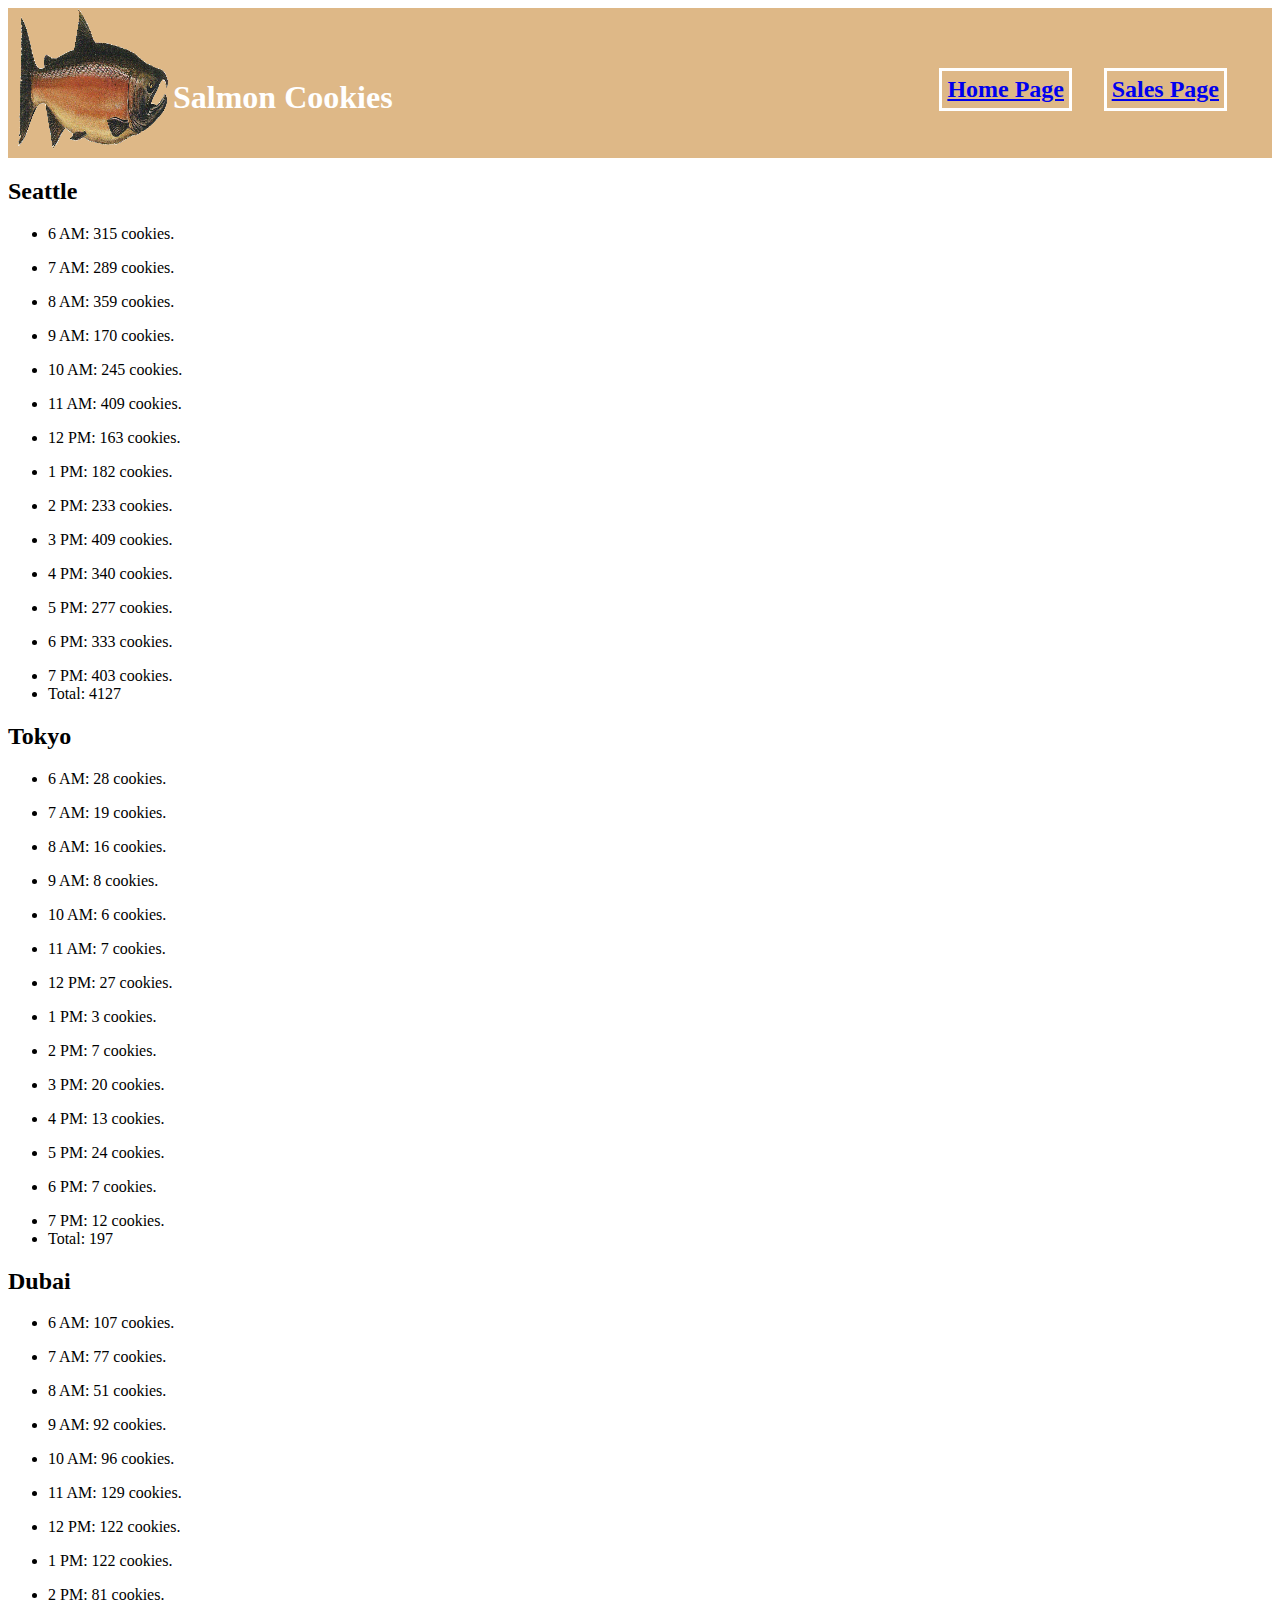
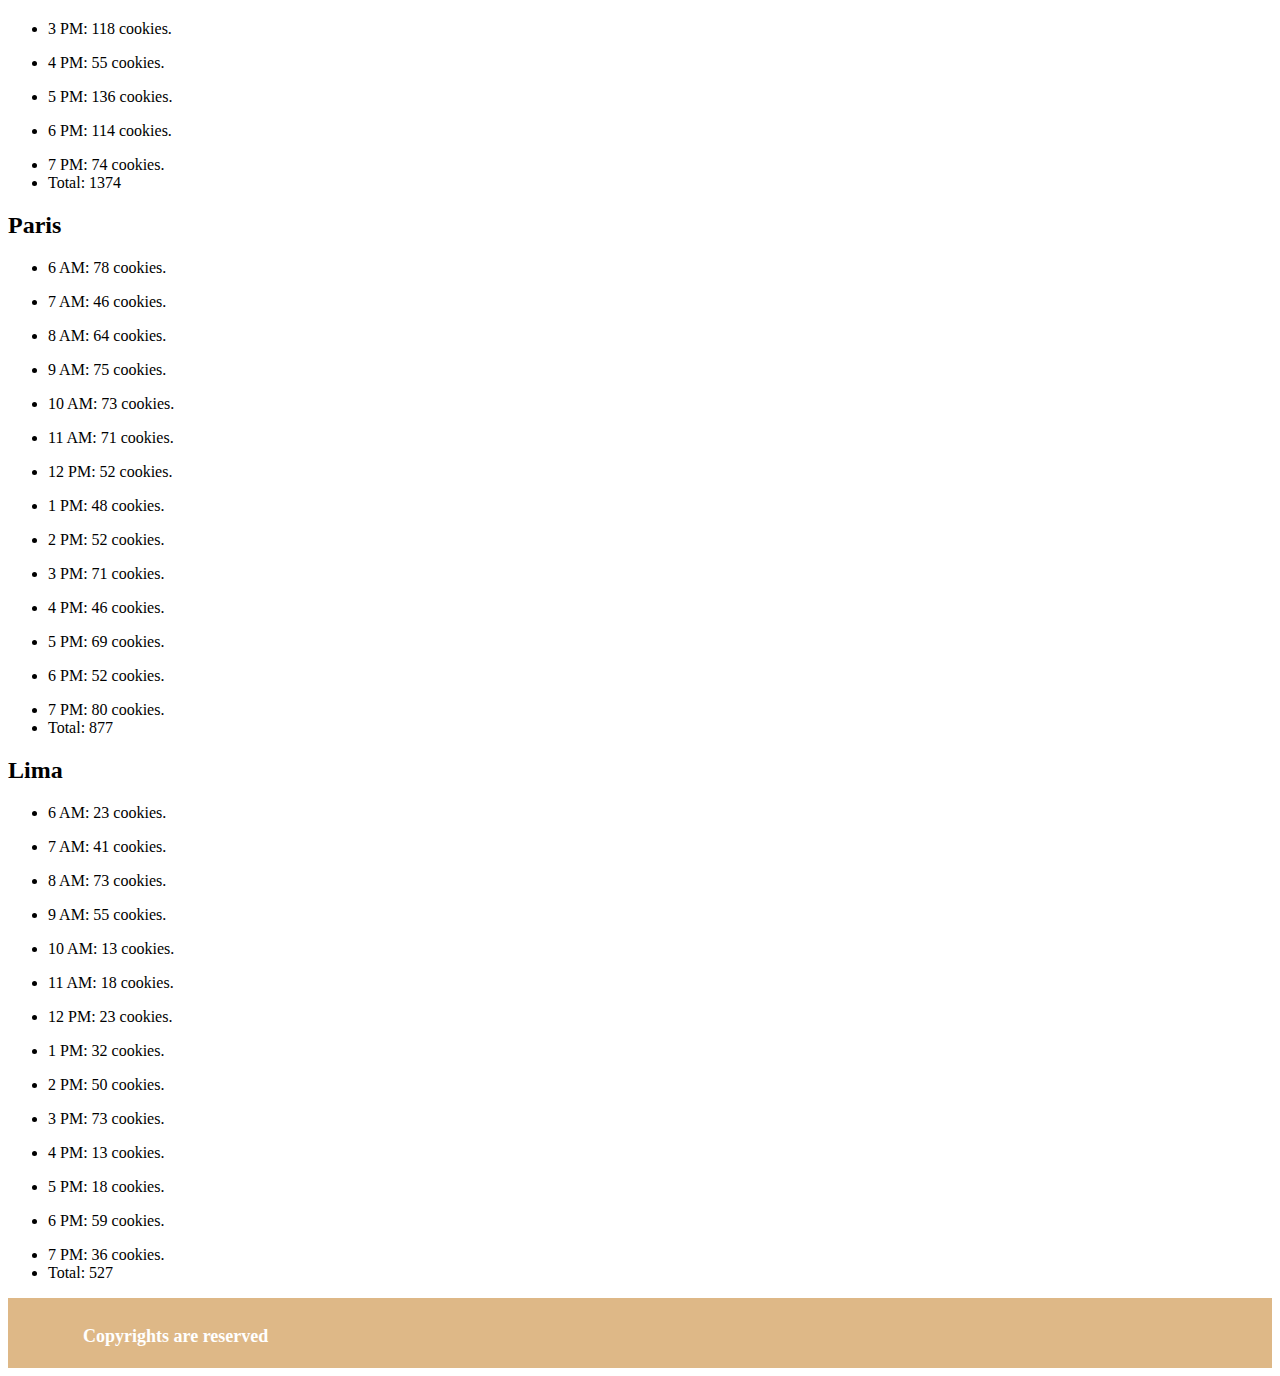
==== sales.html @ d6d0569a "Solved" ====
<!DOCTYPE html>
<html lang="en">
<head>
    <meta charset="UTF-8">
    <meta name="viewport" content="width=device-width, initial-scale=1.0">
    <title>Salmon Cookies</title>
    <link rel="stylesheet" href="css/style.css">
</head>
<body>
    <header>
        <img src="images/salmon.png" alt="Salmon Cookie">
        <h1>Salmon Cookies</h1>
        <nav>
            <ul>
                <li id="li1"><a href="index.html">Home Page</a></li>
                <li id="li2"><a href="sales.html">Sales Page</a></li>
            </ul>
        </nav>
    </header>
    <main id="main-id">

    </main>
    <footer>
        <p>Copyrights are reserved</p>
    </footer>
   <script src="js/app.js"></script> 
</body>
</html>
---- css/style.css ----
header{
    position: relative;
    top: auto;
    height: 150px;
    background-color:burlywood;
}

header img{
    display: inline-block;
    position: relative;
    width: 150px;
    height: 140px;
    margin-left: 10px;
    margin-top: 1px;
    
}

header h1{
    position: absolute;
    top: 50px;
    margin-left: 165px;
    color: white;
    font-size: xx-large;
    font-weight: bolder;
    font-family:'Times New Roman', Times, serif;
    
}

#li1{
    position: absolute;
    top: 60px;
    padding: 5px;
    right: 200px;
    display: inline-block;
    border: 3px solid white;
    color: white;
    font-size: x-large;
    font-weight: bolder;
    font-family:'Times New Roman', Times, serif;
}

#li2{
    position: absolute;
    top: 60px;
    padding: 5px;
    right: 45px;
    display: inline-block;
    border: 3px solid white;
    color: white;
    font-size: x-large;
    font-weight: bolder;
    font-family:'Times New Roman', Times, serif;
}



footer{
    position: relative;
    height: 70px;
    background-color: burlywood;
    color: white;
}

footer p{
    position: absolute;
    left: 75px;
    top: 10px;
    font-size: large;
    font-weight: bold;
    
    
}
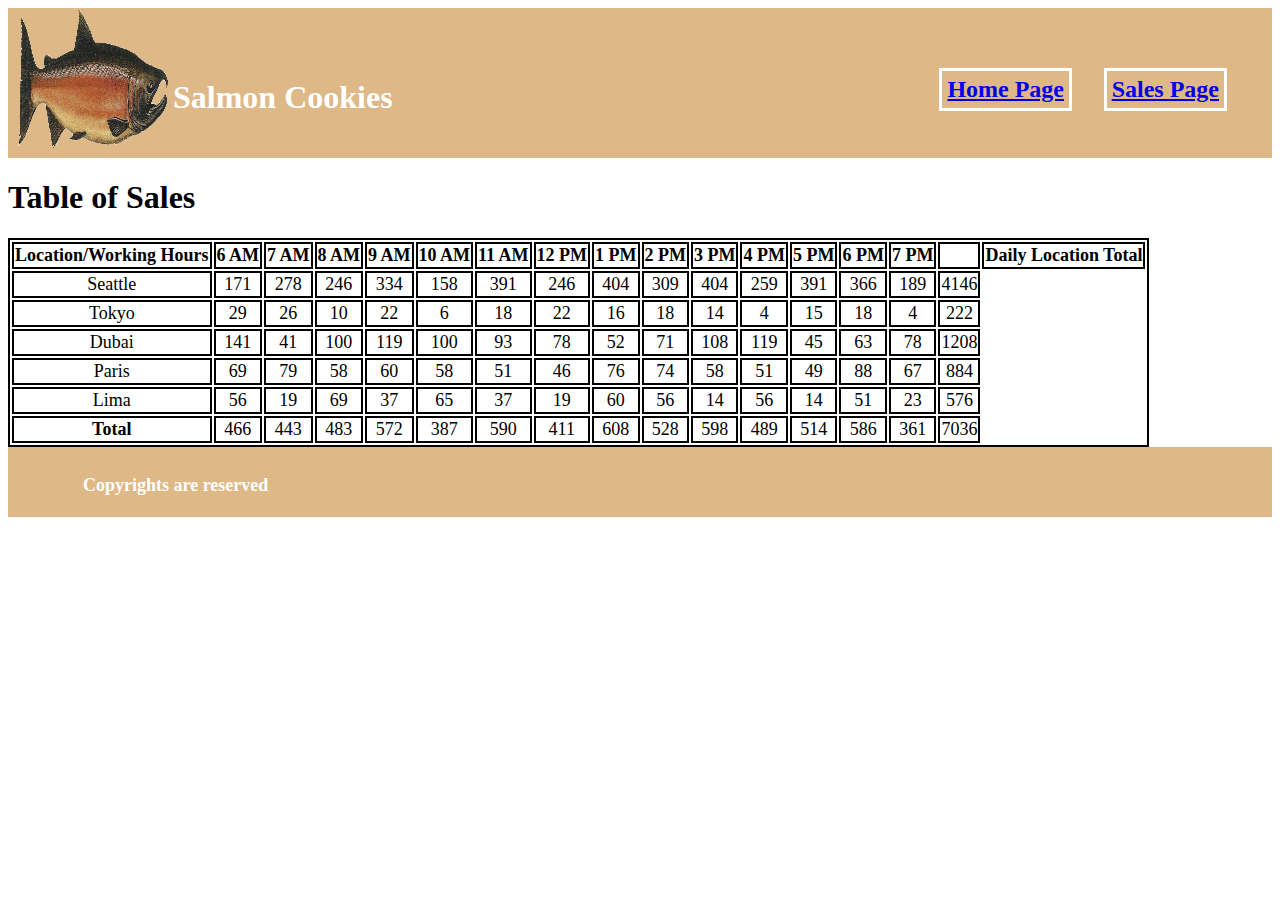
==== commit e755be70: "Updated" ====
--- a/sales.html
+++ b/sales.html
@@ -18,7 +18,7 @@
         </nav>
     </header>
     <main id="main-id">
-
+        
     </main>
     <footer>
         <p>Copyrights are reserved</p>
--- a/css/style.css
+++ b/css/style.css
@@ -52,6 +52,10 @@
     font-family:'Times New Roman', Times, serif;
 }
 
+main{
+    height: 100%;
+}
+
 
 
 footer{
@@ -66,7 +70,12 @@
     left: 75px;
     top: 10px;
     font-size: large;
-    font-weight: bold;
+    font-weight: bold;    
+}
+
+table,td, th{
+    border: 2px solid black;
+    text-align: center;
     
-    
+    font-size: large;
 }
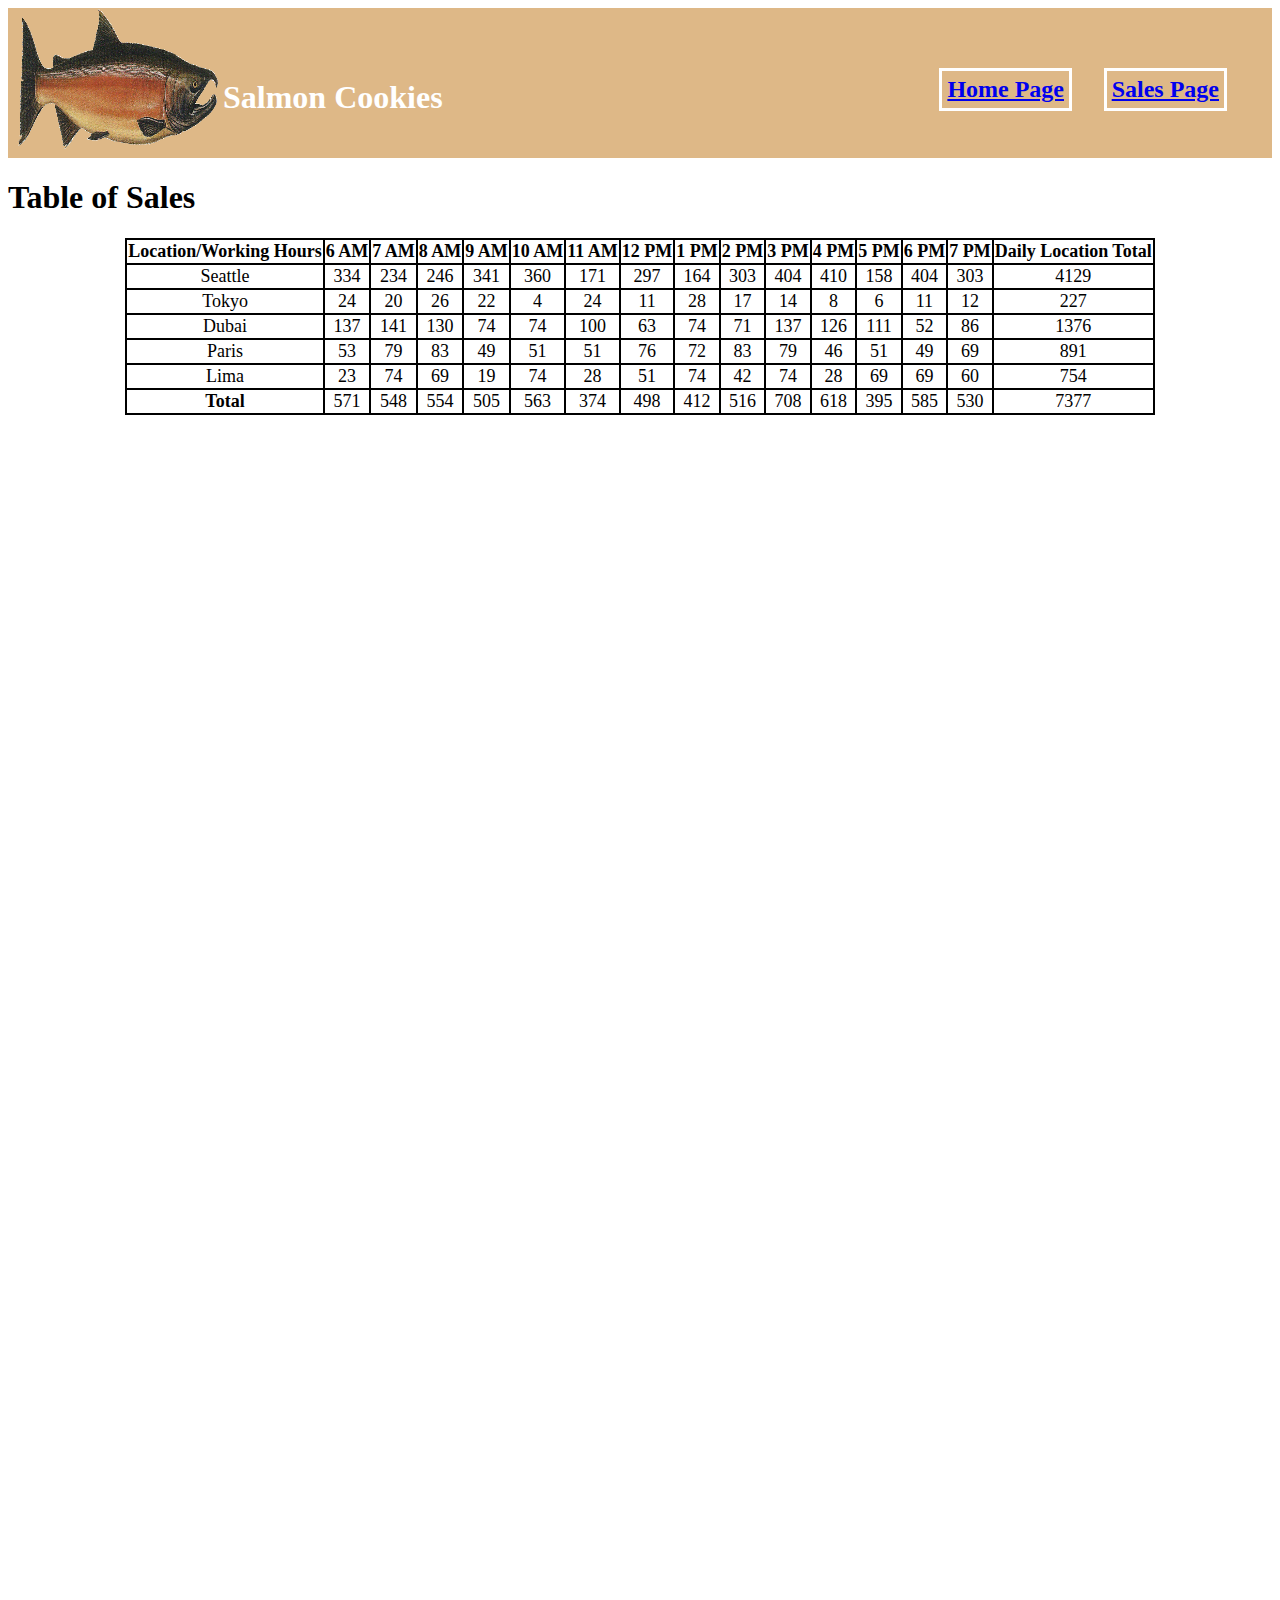
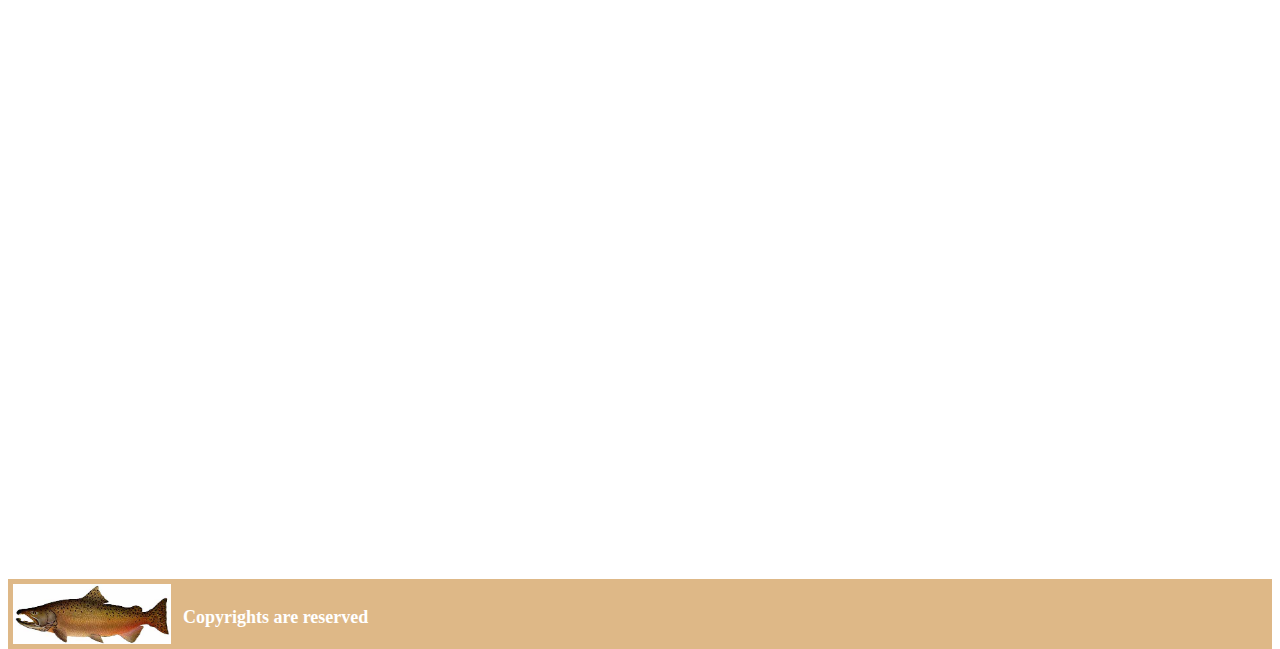
==== commit d3c08438: "lab 8 is done" ====
--- a/sales.html
+++ b/sales.html
@@ -21,6 +21,7 @@
         
     </main>
     <footer>
+        <img src="images/chinook.jpg" alt="logo">
         <p>Copyrights are reserved</p>
     </footer>
    <script src="js/app.js"></script> 
--- a/css/style.css
+++ b/css/style.css
@@ -8,7 +8,7 @@
 header img{
     display: inline-block;
     position: relative;
-    width: 150px;
+    width: 200px;
     height: 140px;
     margin-left: 10px;
     margin-top: 1px;
@@ -18,7 +18,7 @@
 header h1{
     position: absolute;
     top: 50px;
-    margin-left: 165px;
+    margin-left: 215px;
     color: white;
     font-size: xx-large;
     font-weight: bolder;
@@ -67,7 +67,7 @@
 
 footer p{
     position: absolute;
-    left: 75px;
+    left: 175px;
     top: 10px;
     font-size: large;
     font-weight: bold;    
@@ -76,6 +76,73 @@
 table,td, th{
     border: 2px solid black;
     text-align: center;
-    
+    border-collapse: collapse;
     font-size: large;
 }
+
+body{
+    height: 2000px;
+}
+main{
+    height: 100%;
+}
+
+main table{
+    text-align: center;
+    margin-left:auto; 
+    margin-right:auto;
+}
+
+li{
+    font-size: large;
+    
+}
+
+footer img{
+    position: absolute;
+    height: 60px;
+    left: 5px;
+    top: 5px;
+
+}
+
+
+main{
+    height: 100%;
+}
+
+#div1 p{
+    font-size: larger;
+}
+
+#div1 img{
+    text-align: center;
+    margin-left:25px; 
+    width: 250px;
+    height: 200px;
+    
+}
+
+#div2 img{
+    text-align: center;
+    margin-left:150px; 
+    width: 250px;
+    height: 200px;
+    padding: 20px;
+
+}
+
+#div3 img{
+    display: block;
+    margin-left: auto;
+    margin-right: auto;
+    width: 50%;
+
+}
+
+#div3 p{
+    font-size: larger;
+    font-weight: bold;
+    font-style: italic;
+    font-family: cursive;
+}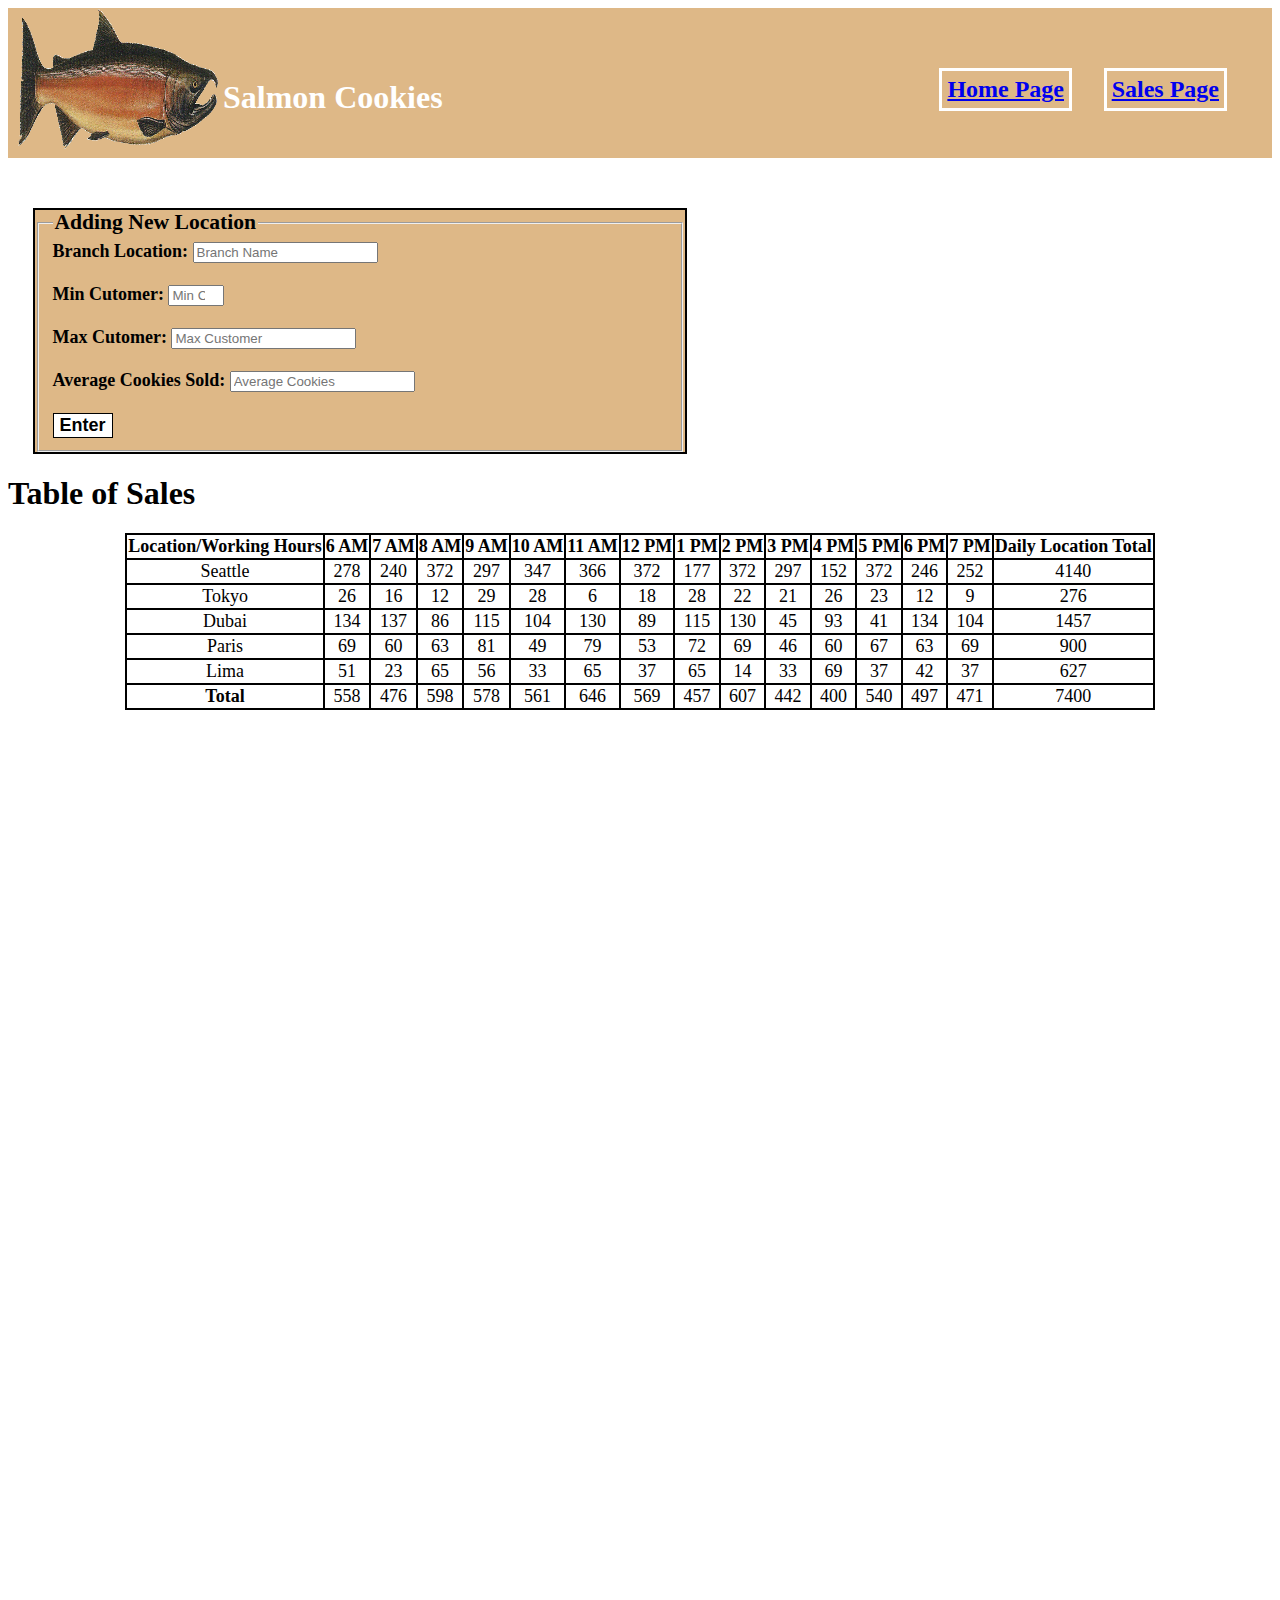
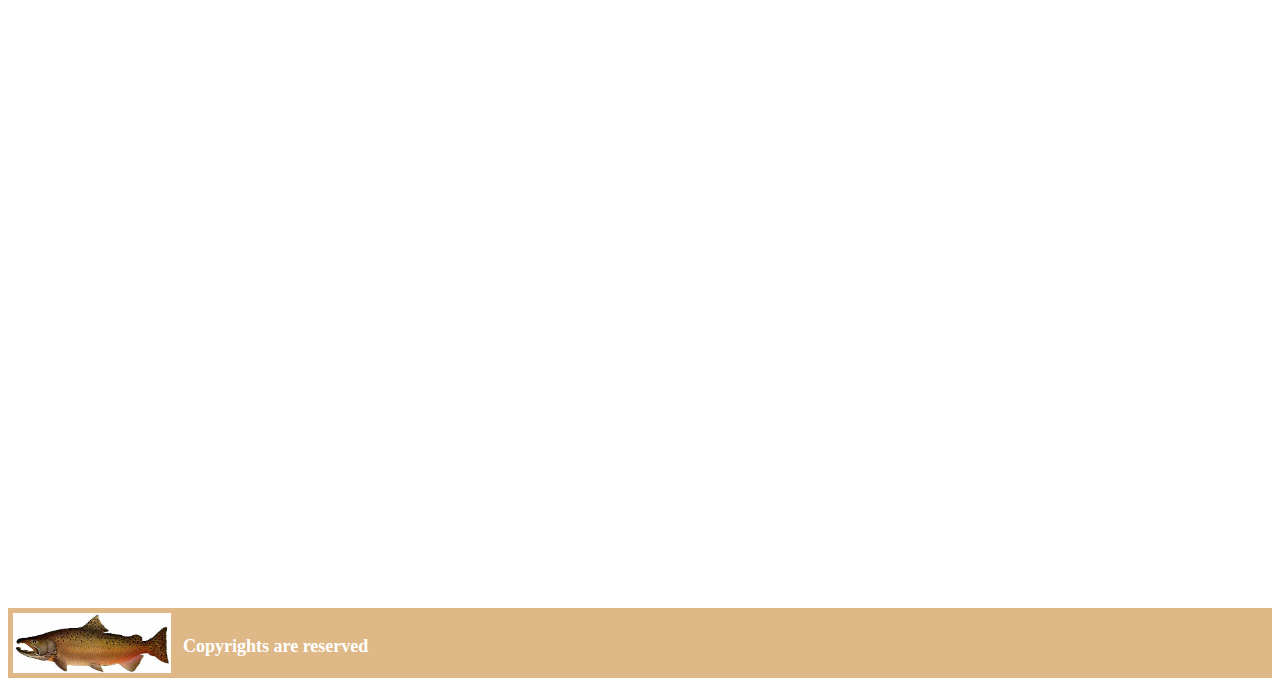
==== commit da62551b: "finished" ====
--- a/sales.html
+++ b/sales.html
@@ -18,6 +18,29 @@
         </nav>
     </header>
     <main id="main-id">
+        <form id="form-id">
+            <fieldset>
+                <legend>Adding New Location</legend>
+                <label for="branchName"> Branch Location: </label>
+                <input type="text" name="branchName" required id="branchName" placeholder="Branch Name">
+                <br>
+                <br>
+                <label for="min_customer"> Min Cutomer: </label>
+                <input type="number" name="min_customer" required min="0" max="20"  id="min_customer" placeholder="Min Customers">
+                <br>
+                <br>
+                <label for="max_customer"> Max Cutomer: </label>
+                <input type="number" name="max_customer" required min="21"  id="max_customer" placeholder="Max Customer">
+                <br>
+                <br>
+                <label for="avg_cookies"> Average Cookies Sold:</label>
+                <input type="number" name="avg_cookies" required step=".1" min="0" id="avg_cookies" placeholder="Average Cookies">
+                <br>
+                <br>
+                <button id="btn" type="submit">Enter</button>
+            </fieldset>
+        </form>
+        <h1>Table of Sales</h1>
         
     </main>
     <footer>
--- a/css/style.css
+++ b/css/style.css
@@ -145,4 +145,30 @@
     font-weight: bold;
     font-style: italic;
     font-family: cursive;
-}+}
+
+#form-id
+{
+  margin-top: 50px;
+  font-size: large;
+  font-weight: bold;
+  width: 650px;
+  margin-left: 25px;
+}
+form legend{
+    font-size: larger;
+    font-weight: bolder;
+}
+
+form{
+    border:2px solid black;
+    background-color: burlywood;
+}
+
+button{
+    border: 1px solid black;
+    background-color: white;
+    font-size: large;
+    font-weight: bold;
+    text-align: center;
+}
